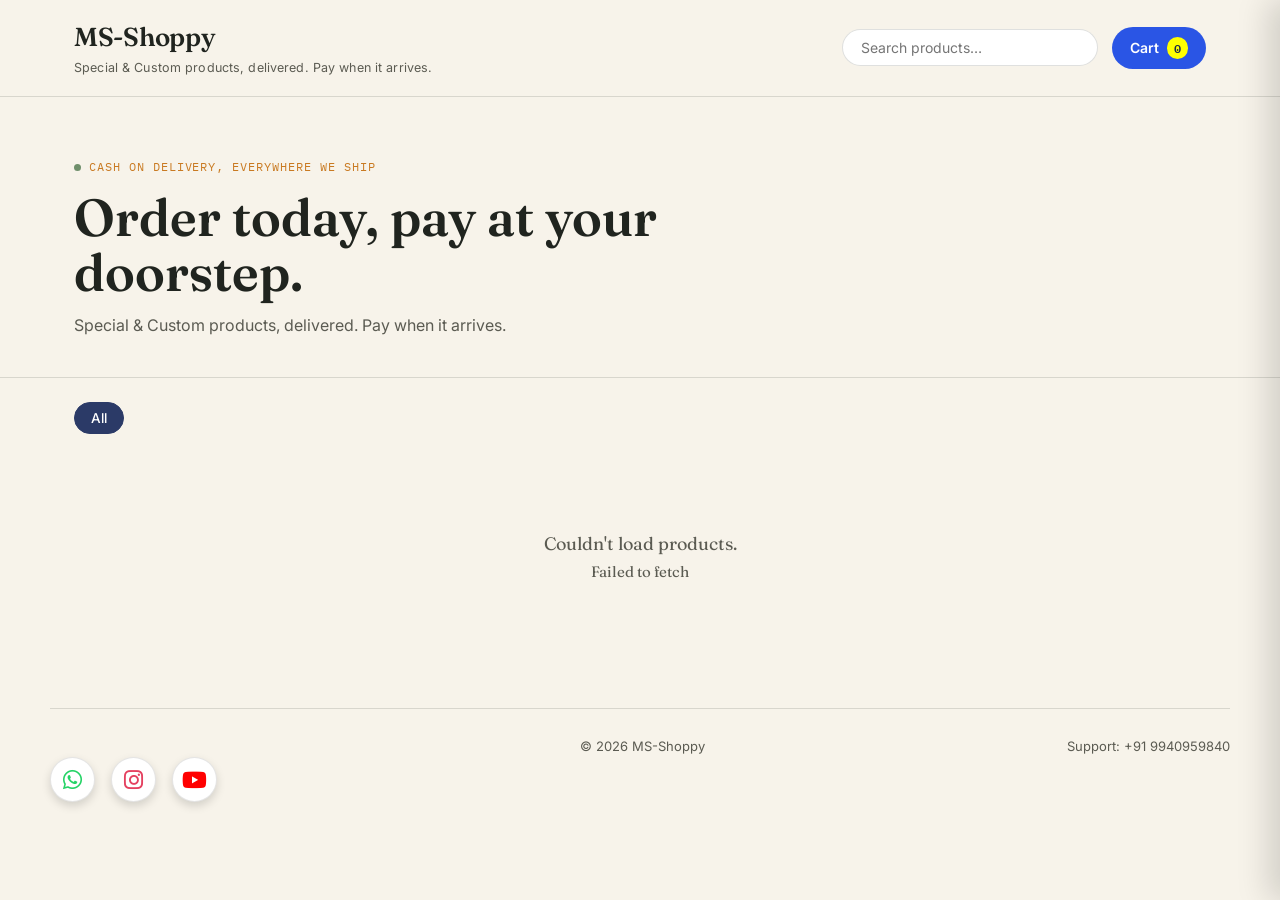
==== index.html @ 57b784b7 "Add files via upload" ====
<!DOCTYPE html>
<html lang="en">
<head>
<meta charset="UTF-8">
<meta name="viewport" content="width=device-width, initial-scale=1.0">
<title>MS Shoppy</title>
<link rel="stylesheet" href="assets/css/style.css">
<link rel="stylesheet" href="https://cdnjs.cloudflare.com/ajax/libs/font-awesome/6.7.2/css/all.min.css">
</head>
<body>

<header class="site-header">
  <div class="container">
    <div class="brand">
      <span class="brand-mark" id="siteNameEl">MS Shoppy</span>
      <span class="brand-tag" id="siteTagEl">Everyday goods, delivered.</span>
    </div>
    <div class="header-actions">
      <div class="search-box">
        <input type="text" id="searchInput" placeholder="Search products…">
      </div>
      <button class="cart-button" id="openCartBtn">
        Cart <span class="cart-count" id="cartCount">0</span>
      </button>
    </div>
  </div>
</header>

<section class="banner-carousel" id="bannerCarousel" style="display:none;">
  <div class="banner-track" id="bannerTrack"></div>
  <div class="banner-dots" id="bannerDots"></div>
  <button class="banner-arrow banner-arrow-prev" id="bannerPrev" aria-label="Previous">&#10094;</button>
  <button class="banner-arrow banner-arrow-next" id="bannerNext" aria-label="Next">&#10095;</button>
</section>

<section class="hero">
  <div class="container">
    <span class="hero-eyebrow">Cash on delivery, everywhere we ship</span>
    <h1>Order today, pay at your doorstep.</h1>
    <p id="taglineEl">No card, no advance, no fuss — just tell us where to bring it.</p>
  </div>
</section>

<main class="container">
  <div class="category-row" id="categoryRow">
    <button class="chip active" data-category="all">All</button>
  </div>

  <div class="product-grid" id="productGrid">
    <div class="loading-state">Loading products…</div>
  </div>

  <section class="gallery-section" id="gallerySection" style="display:none;">
    <h2 class="section-heading">Gallery</h2>
    <div class="gallery-grid" id="galleryGrid"></div>
  </section>
</main>

<footer class="site-footer container">
  <div class="social-icons">
    <a href="https://wa.me/919940959840" target="_blank" aria-label="WhatsApp" class="whatsapp">
        <i class="fab fa-whatsapp"></i>
    </a>

    <a href="https://www.instagram.com/msshoppyecom?utm_source=qr&igsh=ZGlpeWw3YzUzcG15" target="_blank" aria-label="Instagram" class="instagram">
        <i class="fab fa-instagram"></i>
    </a>

    <a href="https://youtube.com/@msshoppyecom?si=6eFh8yJDC2YISSK5" target="_blank" aria-label="YouTube"  class="youtube">
        <i class="fab fa-youtube"></i>
    </a>
</div>
  <span>&copy; <span id="yearEl"></span> <span id="footerNameEl">MS Shoppy</span></span>
  <span id="supportEl"></span>
</footer>

<!-- Cart drawer -->
<div class="overlay" id="overlay"></div>
<aside class="drawer" id="cartDrawer">
  <div class="drawer-header">
    <h2>Your cart</h2>
    <button class="drawer-close" id="closeCartBtn">&times;</button>
  </div>
  <div class="drawer-body" id="cartBody"></div>
  <div class="drawer-footer" id="cartFooter" style="display:none;">
    <div class="subtotal-row">
      <span>Subtotal</span>
      <strong id="cartSubtotal">₹0</strong>
    </div>
    <div class="subtotal-row delivery-row" id="deliveryRow">
      <span>Delivery</span>
      <strong id="cartDelivery">₹0</strong>
    </div>
    <div class="subtotal-row grand-total-row">
      <span>Total to pay</span>
      <strong id="cartGrandTotal">₹0</strong>
    </div>
    <div class="free-delivery-note" id="freeDeliveryNote"></div>
    <button class="checkout-btn" id="checkoutBtn">Proceed to checkout</button>
  </div>
</aside>

<!-- Checkout modal -->
<div class="modal" id="checkoutModal">
  <div class="modal-card">
    <h2>Delivery details</h2>
    <p class="modal-sub">We'll use this to deliver your order and collect payment.</p>
    <div class="cod-note">💵 Pay in cash when your order arrives. No online payment needed.</div>
    <div class="form-error" id="checkoutError"></div>
    <form id="checkoutForm">
      <div class="field">
        <label for="custName">Full name</label>
        <input type="text" id="custName" required>
        <div class="field-error">Please enter your name</div>
      </div>
      <div class="field">
        <label for="custMobile">Mobile number</label>
        <input type="tel" id="custMobile" maxlength="10" placeholder="10-digit mobile number" required>
        <div class="field-error">Enter a valid 10-digit mobile number</div>
      </div>
      <div class="field">
        <label for="custAddress">Address</label>
        <textarea id="custAddress" rows="2" placeholder="House no., street, area" required></textarea>
        <div class="field-error">Please enter your delivery address</div>
      </div>
      <div class="field-row">
        <div class="field">
          <label for="custCity">City</label>
          <input type="text" id="custCity" required>
          <div class="field-error">Required</div>
        </div>
        <div class="field">
          <label for="custPincode">Pincode</label>
          <input type="text" id="custPincode" maxlength="6" required>
          <div class="field-error">Enter a valid 6-digit pincode</div>
        </div>
      </div>
      <div class="field">
        <label for="custLandmark">Landmark (optional)</label>
        <input type="text" id="custLandmark">
      </div>
      <div class="field">
        <label for="custNotes">Order notes (optional)</label>
        <input type="text" id="custNotes" placeholder="e.g. call before delivery">
      </div>
      <button type="submit" class="checkout-btn" id="placeOrderBtn">Place order — Pay on delivery</button>
    </form>
  </div>
</div>

<!-- Confirmation modal -->
<div class="modal" id="confirmModal">
  <div class="modal-card">
    <div class="receipt" id="receiptContent"></div>
  </div>
</div>

<!-- Gallery lightbox -->
<div class="modal" id="lightboxModal">
  <div class="modal-card lightbox-card">
    <button class="drawer-close lightbox-close" id="lightboxClose">&times;</button>
    <img id="lightboxImg" src="" alt="">
    <div class="lightbox-caption" id="lightboxCaption"></div>
  </div>
</div>

<!-- Product video modal -->
<div class="modal" id="videoModal">
  <div class="modal-card video-card">
    <button class="drawer-close lightbox-close" id="videoClose">&times;</button>
    <div class="video-embed-wrap" id="videoEmbedWrap"></div>
  </div>
</div>

<div class="toast" id="toast"></div>

<script src="assets/js/config.js"></script>
<script src="assets/js/api.js"></script>
<script src="assets/js/store.js"></script>
</body>
</html>
---- assets/css/style.css ----
@import url('https://fonts.googleapis.com/css2?family=Fraunces:opsz,wght@9..144,400;9..144,500;9..144,600;9..144,700&family=Inter:wght@400;500;600;700&family=IBM+Plex+Mono:wght@400;500&display=swap');

:root {
  --paper: #F7F3EA;
  --paper-raised: #FFFFFF;
  --ink: #20241F;
  --ink-soft: #5B5B52;
  --indigo: #2B3A67;
  --indigo-deep: #1D2947;
  --marigold: #E8963A;
  --marigold-deep: #C97A22;
  --sage: #6F8F6B;
  --terracotta: #B4532A;
  --line: rgba(32, 36, 31, 0.14);

  --font-display: 'Fraunces', serif;
  --font-body: 'Inter', sans-serif;
  --font-mono: 'IBM Plex Mono', monospace;

  --radius: 10px;
  --shadow: 0 2px 10px rgba(32, 36, 31, 0.06), 0 1px 2px rgba(32, 36, 31, 0.08);
  --shadow-lift: 0 12px 30px rgba(32, 36, 31, 0.14);
}

* { box-sizing: border-box; }

html { scroll-behavior: smooth; }

body {
  margin: 0;
  background: var(--paper);
  color: var(--ink);
  font-family: var(--font-body);
  line-height: 1.5;
  -webkit-font-smoothing: antialiased;
}

img { max-width: 100%; display: block; }

a { color: inherit; }

button {
  font-family: inherit;
  cursor: pointer;
  border: none;
}

:focus-visible {
  outline: 2px solid var(--indigo);
  outline-offset: 2px;
}

.container {
  max-width: 1180px;
  margin: 0 auto;
  padding: 0 24px;
}

/* ---------- Header ---------- */
.site-header {
  position: sticky;
  top: 0;
  z-index: 40;
  background: var(--paper);
  border-bottom: 1px solid var(--line);
}

.site-header .container {
  display: flex;
  align-items: center;
  justify-content: space-between;
  padding-top: 18px;
  padding-bottom: 18px;
  gap: 20px;
}

.brand {
  display: flex;
  flex-direction: column;
  gap: 2px;
}

.brand-mark {
  font-family: var(--font-display);
  font-size: 26px;
  font-weight: 600;
  letter-spacing: -0.01em;
}

.brand-tag {
  font-size: 12.5px;
  color: var(--ink-soft);
  letter-spacing: 0.01em;
}

.header-actions {
  display: flex;
  align-items: center;
  gap: 14px;
}

.search-box {
  display: flex;
  align-items: center;
  background: var(--paper-raised);
  border: 1px solid var(--line);
  border-radius: 999px;
  padding: 8px 16px;
  min-width: 220px;
}

.search-box input {
  border: none;
  background: transparent;
  outline: none;
  font-family: var(--font-body);
  font-size: 14px;
  width: 100%;
  color: var(--ink);
}

.cart-button {
  position: relative;
  display: flex;
  align-items: center;
  gap: 8px;
  background: #2A55E5;
  color: #fff;
  padding: 10px 18px;
  border-radius: 999px;
  font-weight: 600;
  font-size: 14px;
  transition: background 0.15s ease;
}

.cart-button:hover { background: var(--#2A55E5); }

.cart-count {
  background: #ffff00;
  color: var(--indigo-deep);
  font-family: var(--font-mono);
  font-size: 12px;
  padding: 1px 7px;
  border-radius: 999px;
  min-width: 20px;
  text-align: center;
}

/* ---------- Hero ---------- */
.hero {
  border-bottom: 1px solid var(--line);
  padding: 56px 0 40px;
}

.hero-eyebrow {
  font-family: var(--font-mono);
  font-size: 12px;
  letter-spacing: 0.08em;
  text-transform: uppercase;
  color: var(--marigold-deep);
  display: inline-flex;
  align-items: center;
  gap: 8px;
  margin-bottom: 14px;
}

.hero-eyebrow::before {
  content: '';
  width: 7px;
  height: 7px;
  border-radius: 50%;
  background: var(--sage);
  display: inline-block;
}

.hero h1 {
  font-family: var(--font-display);
  font-size: clamp(32px, 5vw, 52px);
  line-height: 1.05;
  margin: 0 0 14px;
  max-width: 720px;
  font-weight: 600;
}

.hero p {
  color: var(--ink-soft);
  font-size: 16px;
  max-width: 520px;
  margin: 0;
}

/* ---------- Category chips ---------- */
.category-row {
  display: flex;
  gap: 10px;
  flex-wrap: wrap;
  padding: 24px 0 8px;
}

.chip {
  background: var(--paper-raised);
  border: 1px solid var(--line);
  padding: 7px 16px;
  border-radius: 999px;
  font-size: 13.5px;
  font-weight: 500;
  color: var(--ink-soft);
  transition: all 0.15s ease;
}

.chip.active,
.chip:hover {
  background: var(--indigo);
  color: #fff;
  border-color: var(--indigo);
}

/* ---------- Product grid ---------- */
.product-grid {
  display: grid;
  grid-template-columns: repeat(auto-fill, minmax(230px, 1fr));
  gap: 22px;
  padding: 28px 0 64px;
}

.product-card {
  background: var(--paper-raised);
  border: 1px solid var(--line);
  border-radius: var(--radius);
  overflow: hidden;
  display: flex;
  flex-direction: column;
  transition: transform 0.18s ease, box-shadow 0.18s ease;
}

.product-card:hover {
  transform: translateY(-3px);
  box-shadow: var(--shadow-lift);
}

.product-thumb {
  aspect-ratio: 1 / 1;
  background: #EFEAE0;
  display: flex;
  align-items: center;
  justify-content: center;
  overflow: hidden;
}

.product-thumb img { width: 100%; height: 100%; object-fit: cover; }

.product-thumb .placeholder {
  font-family: var(--font-display);
  font-size: 40px;
  color: var(--ink-soft);
  opacity: 0.4;
}

.product-body {
  padding: 14px 16px 16px;
  display: flex;
  flex-direction: column;
  gap: 8px;
  flex: 1;
}

.product-category {
  font-family: var(--font-mono);
  font-size: 10.5px;
  letter-spacing: 0.06em;
  text-transform: uppercase;
  color: var(--ink-soft);
}

.product-name {
  font-family: var(--font-display);
  font-size: 17px;
  font-weight: 600;
  line-height: 1.25;
}

.product-desc {
  font-size: 13px;
  color: var(--ink-soft);
  flex: 1;
  display: -webkit-box;
  -webkit-line-clamp: 2;
  -webkit-box-orient: vertical;
  overflow: hidden;
}

.product-footer {
  display: flex;
  align-items: center;
  justify-content: space-between;
  margin-top: 4px;
}

.product-price {
  font-family: var(--font-mono);
  font-weight: 600;
  font-size: 15.5px;
}

.add-btn {
  background: var(--indigo);
  color: #fff;
  padding: 8px 14px;
  border-radius: 8px;
  font-size: 13px;
  font-weight: 600;
}

.add-btn:hover { background: var(--indigo-deep); }

.add-btn:disabled {
  background: #C9C4B8;
  cursor: not-allowed;
}

.stock-flag {
  font-family: var(--font-mono);
  font-size: 11px;
  color: var(--terracotta);
}

.empty-state, .loading-state {
  text-align: center;
  padding: 60px 20px;
  color: var(--ink-soft);
  font-family: var(--font-display);
  font-size: 18px;
  grid-column: 1 / -1;
}

/* ---------- Cart drawer ---------- */
.overlay {
  position: fixed;
  inset: 0;
  background: rgba(29, 27, 22, 0.42);
  opacity: 0;
  pointer-events: none;
  transition: opacity 0.2s ease;
  z-index: 50;
}

.overlay.open { opacity: 1; pointer-events: auto; }

.drawer {
  position: fixed;
  top: 0;
  right: 0;
  height: 100%;
  width: min(420px, 100%);
  background: var(--paper);
  transform: translateX(100%);
  transition: transform 0.25s ease;
  z-index: 51;
  display: flex;
  flex-direction: column;
  box-shadow: -12px 0 30px rgba(0,0,0,0.15);
}

.drawer.open { transform: translateX(0); }

.drawer-header {
  padding: 22px 24px;
  border-bottom: 1px solid var(--line);
  display: flex;
  align-items: center;
  justify-content: space-between;
}

.drawer-header h2 {
  font-family: var(--font-display);
  font-size: 20px;
  margin: 0;
}

.drawer-close {
  background: none;
  font-size: 22px;
  color: var(--ink-soft);
  line-height: 1;
}

.drawer-body {
  flex: 1;
  overflow-y: auto;
  padding: 16px 24px;
}

.cart-item {
  display: flex;
  gap: 12px;
  padding: 14px 0;
  border-bottom: 1px solid var(--line);
}

.cart-item img {
  width: 56px;
  height: 56px;
  border-radius: 8px;
  object-fit: cover;
  background: #EFEAE0;
}

.cart-item-info { flex: 1; }

.cart-item-name { font-weight: 600; font-size: 14px; margin-bottom: 2px; }

.cart-item-price { font-family: var(--font-mono); font-size: 12.5px; color: var(--ink-soft); }

.qty-control {
  display: flex;
  align-items: center;
  gap: 10px;
  margin-top: 8px;
}

.qty-control button {
  width: 24px;
  height: 24px;
  border-radius: 6px;
  background: var(--paper-raised);
  border: 1px solid var(--line);
  font-size: 14px;
  display: flex;
  align-items: center;
  justify-content: center;
}

.qty-control span { font-family: var(--font-mono); font-size: 13px; min-width: 16px; text-align: center; }

.remove-link {
  background: none;
  color: var(--terracotta);
  font-size: 12px;
  text-decoration: underline;
  margin-left: auto;
  align-self: center;
}

.drawer-footer {
  border-top: 1px solid var(--line);
  padding: 18px 24px 24px;
}

.subtotal-row {
  display: flex;
  justify-content: space-between;
  font-size: 15px;
  margin-bottom: 14px;
}

.subtotal-row strong { font-family: var(--font-mono); font-size: 17px; }

.checkout-btn {
  width: 100%;
  background: var(--indigo);
  color: #fff;
  padding: 14px;
  border-radius: 8px;
  font-weight: 700;
  font-size: 15px;
}

.checkout-btn:hover { background: var(--indigo-deep); }

.checkout-btn:disabled { background: #C9C4B8; cursor: not-allowed; }

.empty-cart {
  text-align: center;
  padding: 60px 10px;
  color: var(--ink-soft);
}

/* ---------- Modal (checkout / confirmation) ---------- */
.modal {
  position: fixed;
  inset: 0;
  z-index: 60;
  display: flex;
  align-items: center;
  justify-content: center;
  padding: 20px;
  background: rgba(29, 27, 22, 0.5);
  opacity: 0;
  pointer-events: none;
  transition: opacity 0.2s ease;
}

.modal.open { opacity: 1; pointer-events: auto; }

.modal-card {
  background: var(--paper-raised);
  border-radius: 14px;
  max-width: 480px;
  width: 100%;
  max-height: 88vh;
  overflow-y: auto;
  padding: 28px;
  transform: translateY(10px);
  transition: transform 0.2s ease;
}

.modal.open .modal-card { transform: translateY(0); }

.modal-card h2 {
  font-family: var(--font-display);
  font-size: 22px;
  margin: 0 0 4px;
}

.modal-sub {
  color: var(--ink-soft);
  font-size: 13.5px;
  margin: 0 0 20px;
}

.field {
  margin-bottom: 14px;
}

.field label {
  display: block;
  font-size: 12.5px;
  font-weight: 600;
  margin-bottom: 6px;
  color: var(--ink-soft);
}

.field input,
.field textarea,
.field select {
  width: 100%;
  padding: 10px 12px;
  border: 1px solid var(--line);
  border-radius: 8px;
  font-family: var(--font-body);
  font-size: 14px;
  background: var(--paper);
  color: var(--ink);
}

.field input:focus,
.field textarea:focus,
.field select:focus {
  border-color: var(--indigo);
}

.field-row { display: flex; gap: 12px; }
.field-row .field { flex: 1; }

.field-error {
  color: var(--terracotta);
  font-size: 12px;
  margin-top: 4px;
  display: none;
}

.field.invalid input,
.field.invalid textarea { border-color: var(--terracotta); }

.field.invalid .field-error { display: block; }

.cod-note {
  background: #EFF3EC;
  border: 1px solid rgba(111, 143, 107, 0.35);
  color: #3E5A3B;
  font-size: 12.5px;
  padding: 10px 12px;
  border-radius: 8px;
  margin-bottom: 16px;
}

.form-error {
  color: var(--terracotta);
  font-size: 13px;
  margin-bottom: 12px;
  display: none;
}

.form-error.show { display: block; }

/* ---------- Receipt / confirmation ---------- */
.receipt {
  background: var(--paper);
  border-radius: 10px;
  padding: 22px 20px;
  position: relative;
  font-family: var(--font-mono);
}

.receipt::before,
.receipt::after {
  content: '';
  position: absolute;
  left: 0; right: 0;
  height: 10px;
  background-image: radial-gradient(circle, var(--paper-raised) 5px, transparent 5.5px);
  background-size: 16px 16px;
  background-repeat: repeat-x;
}

.receipt::before { top: -6px; }
.receipt::after { bottom: -6px; transform: rotate(180deg); }

.receipt-head {
  text-align: center;
  margin-bottom: 14px;
}

.receipt-head .stamp {
  display: inline-block;
  border: 2px solid var(--sage);
  color: var(--sage);
  font-weight: 700;
  font-size: 12px;
  letter-spacing: 0.08em;
  padding: 4px 10px;
  border-radius: 4px;
  transform: rotate(-2deg);
  margin-bottom: 8px;
}

.receipt-head .order-id { font-size: 19px; font-weight: 600; }

.receipt-divider {
  border-top: 1px dashed var(--line);
  margin: 14px 0;
}

.receipt-row {
  display: flex;
  justify-content: space-between;
  font-size: 13px;
  margin-bottom: 6px;
}

.receipt-row.total { font-weight: 700; font-size: 14.5px; }

.receipt-note {
  font-family: var(--font-body);
  font-size: 12.5px;
  color: var(--ink-soft);
  text-align: center;
  margin-top: 14px;
}

.continue-btn {
  width: 100%;
  margin-top: 20px;
  background: var(--indigo);
  color: #fff;
  padding: 12px;
  border-radius: 8px;
  font-weight: 700;
  font-family: var(--font-body);
}

/* ---------- Footer ---------- */
.site-footer {
  border-top: 1px solid var(--line);
  padding: 28px 0;
  color: var(--ink-soft);
  font-size: 13px;
  display: flex;
  justify-content: space-between;
  flex-wrap: wrap;
  gap: 10px;
}

.site-footer a { color: var(--ink-soft); }
.social-icons{
    display:flex;
    justify-content:center;
    align-items:center;
    gap:18px;
    margin-top:20px;
}
.site-footer .social-icons{
    display:flex;
    align-items:center;
    justify-content:center;
    gap:16px;
}

.site-footer .social-icons a{
    width:45px;
    height:45px;
    display:flex;
    align-items:center;
    justify-content:center;
    border-radius:50%;
    text-decoration:none;
    background:#fff;
    font-size:22px;
    border:1px solid rgba(0,0,0,.1);
    box-shadow:0 4px 10px rgba(0,0,0,.15);
    transition:all .3s ease;
}

/* Brand colors */
.site-footer .social-icons .whatsapp{
    color:#25D366;
}

.site-footer .social-icons .instagram{
    color:#E4405F;
}

.site-footer .social-icons .youtube{
    color:#FF0000;
}

/* Hover */
.site-footer .social-icons .whatsapp:hover{
    background:#25D366;
    color:#fff;
    transform:translateY(-4px);
}

.site-footer .social-icons .instagram:hover{
    background:#E4405F;
    color:#fff;
    transform:translateY(-4px);
}

.site-footer .social-icons .youtube:hover{
    background:#FF0000;
    color:#fff;
    transform:translateY(-4px);
}

/* ---------- Toast ---------- */
.toast {
  position: fixed;
  bottom: 24px;
  left: 50%;
  transform: translateX(-50%) translateY(20px);
  background: var(--ink);
  color: var(--paper);
  padding: 12px 20px;
  border-radius: 8px;
  font-size: 13.5px;
  opacity: 0;
  pointer-events: none;
  transition: all 0.25s ease;
  z-index: 70;
}

.toast.show { opacity: 1; transform: translateX(-50%) translateY(0); }

/* ---------- Banner carousel ---------- */
.banner-carousel {
  position: relative;
  width: 100%;
  aspect-ratio: 16 / 5;
  max-height: 420px;
  overflow: hidden;
  background: #EFEAE0;
}

.banner-track {
  display: flex;
  height: 100%;
  transition: transform 0.5s ease;
}

.banner-slide {
  flex: 0 0 100%;
  height: 100%;
  position: relative;
}

.banner-slide img {
  width: 100%;
  height: 100%;
  object-fit: cover;
  cursor: pointer;
}

.banner-slide a { display: block; height: 100%; }

.banner-dots {
  position: absolute;
  bottom: 14px;
  left: 50%;
  transform: translateX(-50%);
  display: flex;
  gap: 8px;
  z-index: 2;
}

.banner-dot {
  width: 8px;
  height: 8px;
  border-radius: 50%;
  background: rgba(255,255,255,0.55);
  border: none;
  padding: 0;
  cursor: pointer;
}

.banner-dot.active { background: #fff; }

.banner-arrow {
  position: absolute;
  top: 50%;
  transform: translateY(-50%);
  background: rgba(32,36,31,0.35);
  color: #fff;
  border: none;
  width: 34px;
  height: 34px;
  border-radius: 50%;
  font-size: 13px;
  display: flex;
  align-items: center;
  justify-content: center;
  cursor: pointer;
  z-index: 2;
}

.banner-arrow-prev { left: 14px; }
.banner-arrow-next { right: 14px; }
.banner-arrow:hover { background: rgba(32,36,31,0.6); }

@media (max-width: 640px) {
  .banner-carousel { aspect-ratio: 16 / 9; }
  .banner-arrow { width: 28px; height: 28px; font-size: 11px; }
}

/* ---------- Gallery ---------- */
.section-heading {
  font-family: var(--font-display);
  font-size: 24px;
  font-weight: 600;
  margin: 8px 0 18px;
}

.gallery-section { padding: 12px 0 56px; }

.gallery-grid {
  display: grid;
  grid-template-columns: repeat(auto-fill, minmax(160px, 1fr));
  gap: 14px;
}

.gallery-item {
  aspect-ratio: 1 / 1;
  border-radius: var(--radius);
  overflow: hidden;
  background: #EFEAE0;
  border: 1px solid var(--line);
  cursor: pointer;
}

.gallery-item img {
  width: 100%;
  height: 100%;
  object-fit: cover;
  transition: transform 0.25s ease;
}

.gallery-item:hover img { transform: scale(1.05); }

/* ---------- Lightbox / video modal ---------- */
.lightbox-card, .video-card {
  background: transparent;
  padding: 0;
  max-width: 720px;
  position: relative;
  box-shadow: none;
}

.lightbox-card img {
  width: 100%;
  border-radius: 10px;
  max-height: 78vh;
  object-fit: contain;
  background: #000;
}

.lightbox-caption {
  color: #fff;
  text-align: center;
  font-size: 13.5px;
  margin-top: 10px;
}

.lightbox-close {
  position: absolute;
  top: -6px;
  right: -6px;
  background: #fff;
  border-radius: 50%;
  width: 32px;
  height: 32px;
  font-size: 20px;
  z-index: 2;
  box-shadow: var(--shadow);
}

.video-embed-wrap {
  position: relative;
  width: 100%;
  padding-top: 56.25%;
  border-radius: 10px;
  overflow: hidden;
  background: #000;
}

.video-embed-wrap iframe {
  position: absolute;
  inset: 0;
  width: 100%;
  height: 100%;
  border: none;
}

/* ---------- Discount pricing ---------- */
.price-row {
  display: flex;
  align-items: baseline;
  gap: 8px;
  flex-wrap: wrap;
}

.price-original {
  font-family: var(--font-mono);
  font-size: 12.5px;
  color: var(--ink-soft);
  text-decoration: line-through;
}

.price-discounted {
  font-family: var(--font-mono);
  font-weight: 700;
  font-size: 15.5px;
  color: var(--terracotta);
}

.discount-badge {
  font-family: var(--font-mono);
  font-size: 10.5px;
  font-weight: 700;
  background: var(--terracotta);
  color: #fff;
  padding: 2px 7px;
  border-radius: 5px;
}

.video-badge {
  position: absolute;
  top: 8px;
  right: 8px;
  background: rgba(32,36,31,0.65);
  color: #fff;
  border: none;
  width: 30px;
  height: 30px;
  border-radius: 50%;
  display: flex;
  align-items: center;
  justify-content: center;
  font-size: 13px;
  cursor: pointer;
  z-index: 2;
}

.video-badge:hover { background: var(--indigo); }

.product-thumb { position: relative; }

/* ---------- Delivery / cart total rows ---------- */
.delivery-row, .grand-total-row {
  font-size: 13.5px;
  color: var(--ink-soft);
}

.grand-total-row {
  color: var(--ink);
  font-weight: 700;
  border-top: 1px dashed var(--line);
  padding-top: 10px;
  margin-top: 4px;
}

.grand-total-row strong { font-family: var(--font-mono); font-size: 16px; }

.free-delivery-note {
  font-size: 12px;
  color: var(--sage);
  margin: -6px 0 14px;
}

@media (max-width: 640px) {
  .search-box { display: none; }
  .site-header .container { gap: 10px; }
}
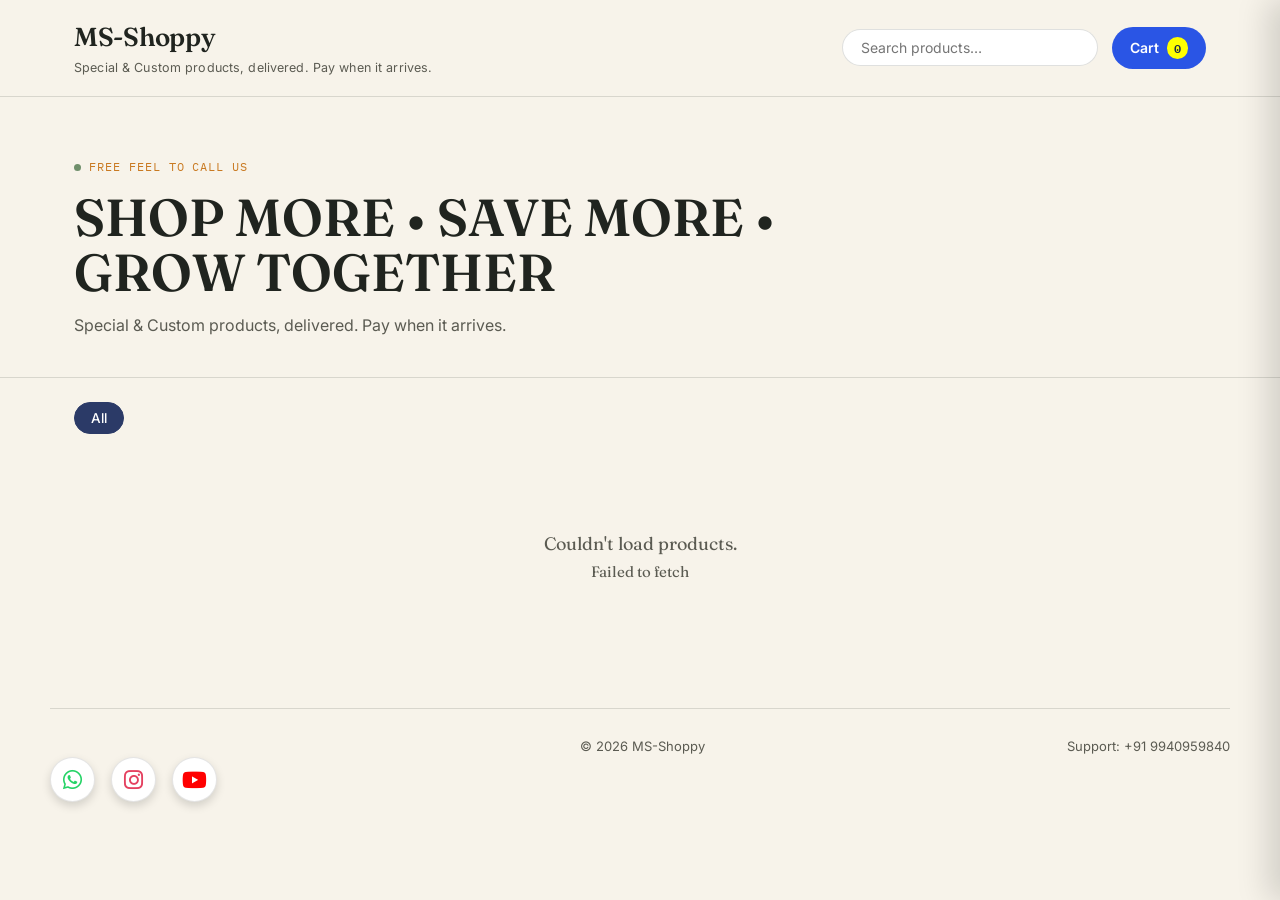
==== commit 4883852a: "index.html" ====
--- a/index.html
+++ b/index.html
@@ -35,8 +35,8 @@
 
 <section class="hero">
   <div class="container">
-    <span class="hero-eyebrow">Cash on delivery, everywhere we ship</span>
-    <h1>Order today, pay at your doorstep.</h1>
+    <span class="hero-eyebrow">Free feel to call us</span>
+    <h1>SHOP MORE • SAVE MORE • GROW TOGETHER</h1>
     <p id="taglineEl">No card, no advance, no fuss — just tell us where to bring it.</p>
   </div>
 </section>
@@ -104,8 +104,8 @@
 <div class="modal" id="checkoutModal">
   <div class="modal-card">
     <h2>Delivery details</h2>
-    <p class="modal-sub">We'll use this to deliver your order and collect payment.</p>
-    <div class="cod-note">💵 Pay in cash when your order arrives. No online payment needed.</div>
+    <p class="modal-sub">We'll use this to deliver your order</p>
+    <div class="cod-note">You will receive a call from our customer care executive to confirm the order</div>
     <div class="form-error" id="checkoutError"></div>
     <form id="checkoutForm">
       <div class="field">
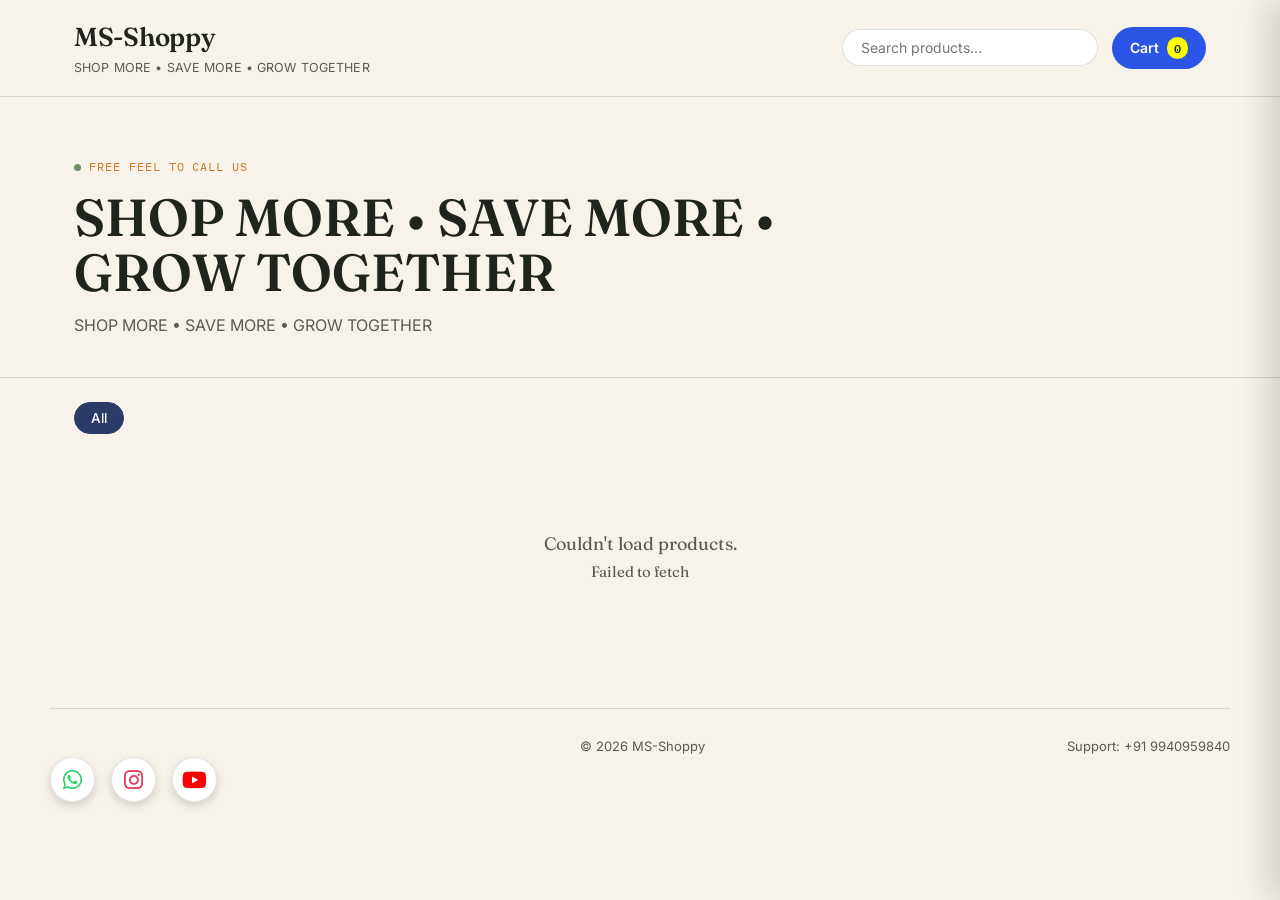
==== commit bd6f4184: "index.html" ====
--- a/index.html
+++ b/index.html
@@ -143,7 +143,7 @@
         <label for="custNotes">Order notes (optional)</label>
         <input type="text" id="custNotes" placeholder="e.g. call before delivery">
       </div>
-      <button type="submit" class="checkout-btn" id="placeOrderBtn">Place order — Pay on delivery</button>
+      <button type="submit" class="checkout-btn" id="placeOrderBtn">Place order</button>
     </form>
   </div>
 </div>
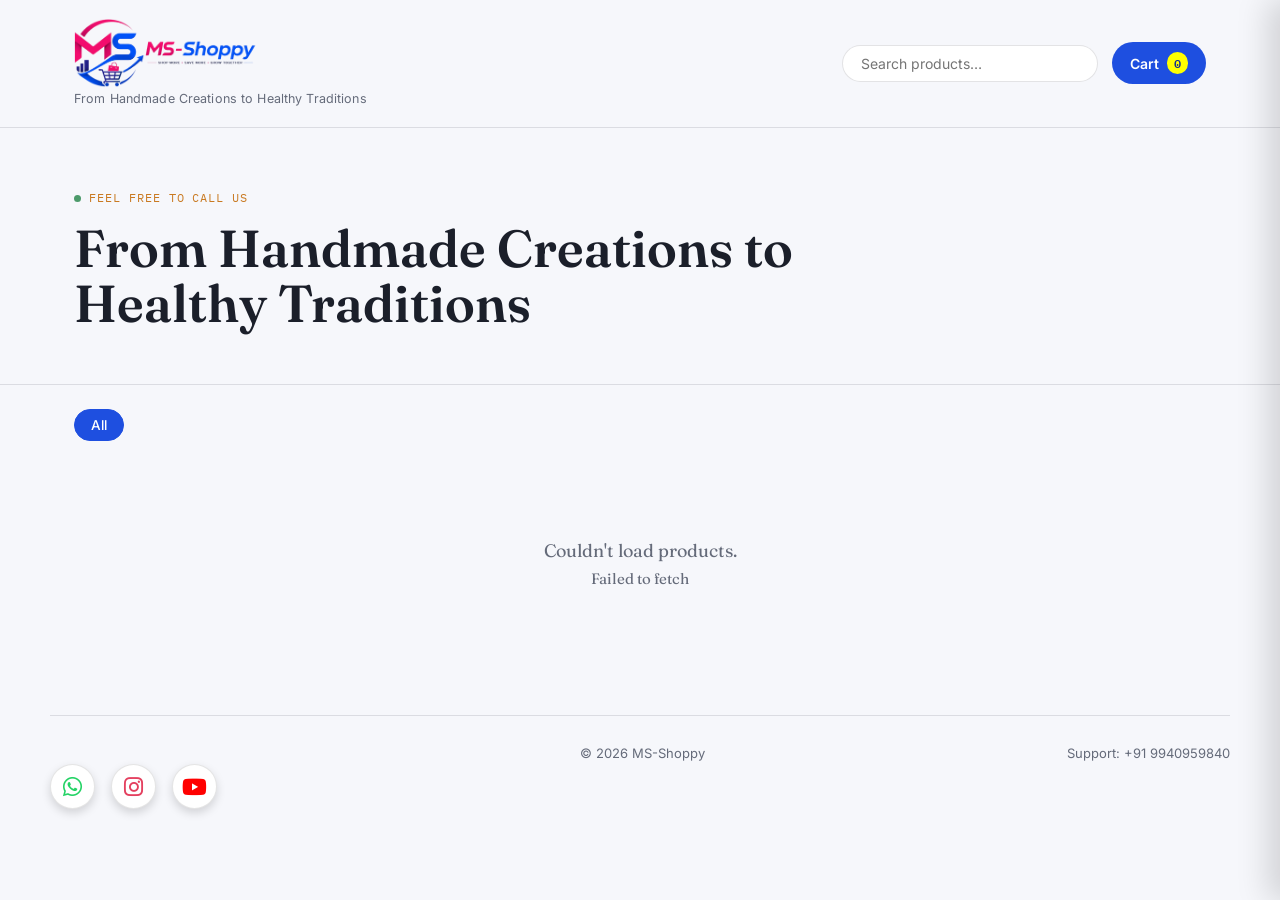
==== commit 184bf140: "Add files via upload" ====
--- a/index.html
+++ b/index.html
@@ -3,7 +3,9 @@
 <head>
 <meta charset="UTF-8">
 <meta name="viewport" content="width=device-width, initial-scale=1.0">
-<title>MS Shoppy</title>
+<title>MS-Shoppy — Shop</title>
+<meta name="description" content="From Handmade Creations to Healthy Traditions.">
+<link rel="icon" type="image/png" href="assets/img/logo.png">
 <link rel="stylesheet" href="assets/css/style.css">
 <link rel="stylesheet" href="https://cdnjs.cloudflare.com/ajax/libs/font-awesome/6.7.2/css/all.min.css">
 </head>
@@ -12,7 +14,7 @@
 <header class="site-header">
   <div class="container">
     <div class="brand">
-      <span class="brand-mark" id="siteNameEl">MS Shoppy</span>
+      <img class="brand-logo" src="assets/img/logo.png" alt="MS-Shoppy">
       <span class="brand-tag" id="siteTagEl">Everyday goods, delivered.</span>
     </div>
     <div class="header-actions">
@@ -35,9 +37,9 @@
 
 <section class="hero">
   <div class="container">
-    <span class="hero-eyebrow">Free feel to call us</span>
-    <h1>SHOP MORE • SAVE MORE • GROW TOGETHER</h1>
-    <p id="taglineEl">No card, no advance, no fuss — just tell us where to bring it.</p>
+    <span class="hero-eyebrow">Feel free to call us</span>
+    <h1>From Handmade Creations to Healthy Traditions</h1>
+    <p></p>
   </div>
 </section>
 
@@ -104,8 +106,9 @@
 <div class="modal" id="checkoutModal">
   <div class="modal-card">
     <h2>Delivery details</h2>
-    <p class="modal-sub">We'll use this to deliver your order</p>
-    <div class="cod-note">You will receive a call from our customer care executive to confirm the order</div>
+    <p class="modal-sub">We'll use this to deliver your order and collect payment.</p>
+    <div class="cod-note">Please fill the Delivery Details</div>
+    <div class="cod-note call-note">📞 Our executive will call you shortly to confirm your order.</div>
     <div class="form-error" id="checkoutError"></div>
     <form id="checkoutForm">
       <div class="field">
--- a/assets/css/style.css
+++ b/assets/css/style.css
@@ -1,17 +1,19 @@
 @import url('https://fonts.googleapis.com/css2?family=Fraunces:opsz,wght@9..144,400;9..144,500;9..144,600;9..144,700&family=Inter:wght@400;500;600;700&family=IBM+Plex+Mono:wght@400;500&display=swap');
 
 :root {
-  --paper: #F7F3EA;
+  --paper: #F6F7FB;
   --paper-raised: #FFFFFF;
-  --ink: #20241F;
-  --ink-soft: #5B5B52;
-  --indigo: #2B3A67;
-  --indigo-deep: #1D2947;
+  --ink: #1B1F2A;
+  --ink-soft: #656B7A;
+  --indigo: #1E4FE0;
+  --indigo-deep: #12308F;
+  --pink: #E31C79;
+  --pink-deep: #B8135F;
   --marigold: #E8963A;
   --marigold-deep: #C97A22;
-  --sage: #6F8F6B;
-  --terracotta: #B4532A;
-  --line: rgba(32, 36, 31, 0.14);
+  --sage: #4C9A6A;
+  --terracotta: #D6335F;
+  --line: rgba(27, 31, 42, 0.12);
 
   --font-display: 'Fraunces', serif;
   --font-body: 'Inter', sans-serif;
@@ -85,6 +87,11 @@
   font-size: 26px;
   font-weight: 600;
   letter-spacing: -0.01em;
+}
+
+.brand-logo {
+  height: 70px;
+  width: 190px;
 }
 
 .brand-tag {
@@ -124,7 +131,7 @@
   display: flex;
   align-items: center;
   gap: 8px;
-  background: #2A55E5;
+  background: var(--indigo);
   color: #fff;
   padding: 10px 18px;
   border-radius: 999px;
@@ -133,7 +140,7 @@
   transition: background 0.15s ease;
 }
 
-.cart-button:hover { background: var(--#2A55E5); }
+.cart-button:hover { background: var(--indigo-deep); }
 
 .cart-count {
   background: #ffff00;
@@ -573,6 +580,38 @@
   border-radius: 8px;
   margin-bottom: 16px;
 }
+
+.cod-note.call-note {
+  background: #EEF1FE;
+  border-color: rgba(37, 71, 224, 0.3);
+  color: var(--indigo-deep);
+}
+
+.modal-close {
+  position: absolute;
+  top: 14px;
+  right: 14px;
+  background: var(--paper);
+  border: 1px solid var(--line);
+  color: var(--ink-soft);
+  width: 32px;
+  height: 32px;
+  border-radius: 50%;
+  font-size: 20px;
+  line-height: 1;
+  display: flex;
+  align-items: center;
+  justify-content: center;
+  cursor: pointer;
+  z-index: 2;
+}
+
+.modal-close:hover {
+  border-color: var(--indigo);
+  color: var(--indigo);
+}
+
+.modal-card { position: relative; }
 
 .form-error {
   color: var(--terracotta);
@@ -939,14 +978,14 @@
   font-family: var(--font-mono);
   font-weight: 700;
   font-size: 15.5px;
-  color: var(--terracotta);
+  color: var(--pink-deep);
 }
 
 .discount-badge {
   font-family: var(--font-mono);
   font-size: 10.5px;
   font-weight: 700;
-  background: var(--terracotta);
+  background: var(--pink);
   color: #fff;
   padding: 2px 7px;
   border-radius: 5px;
